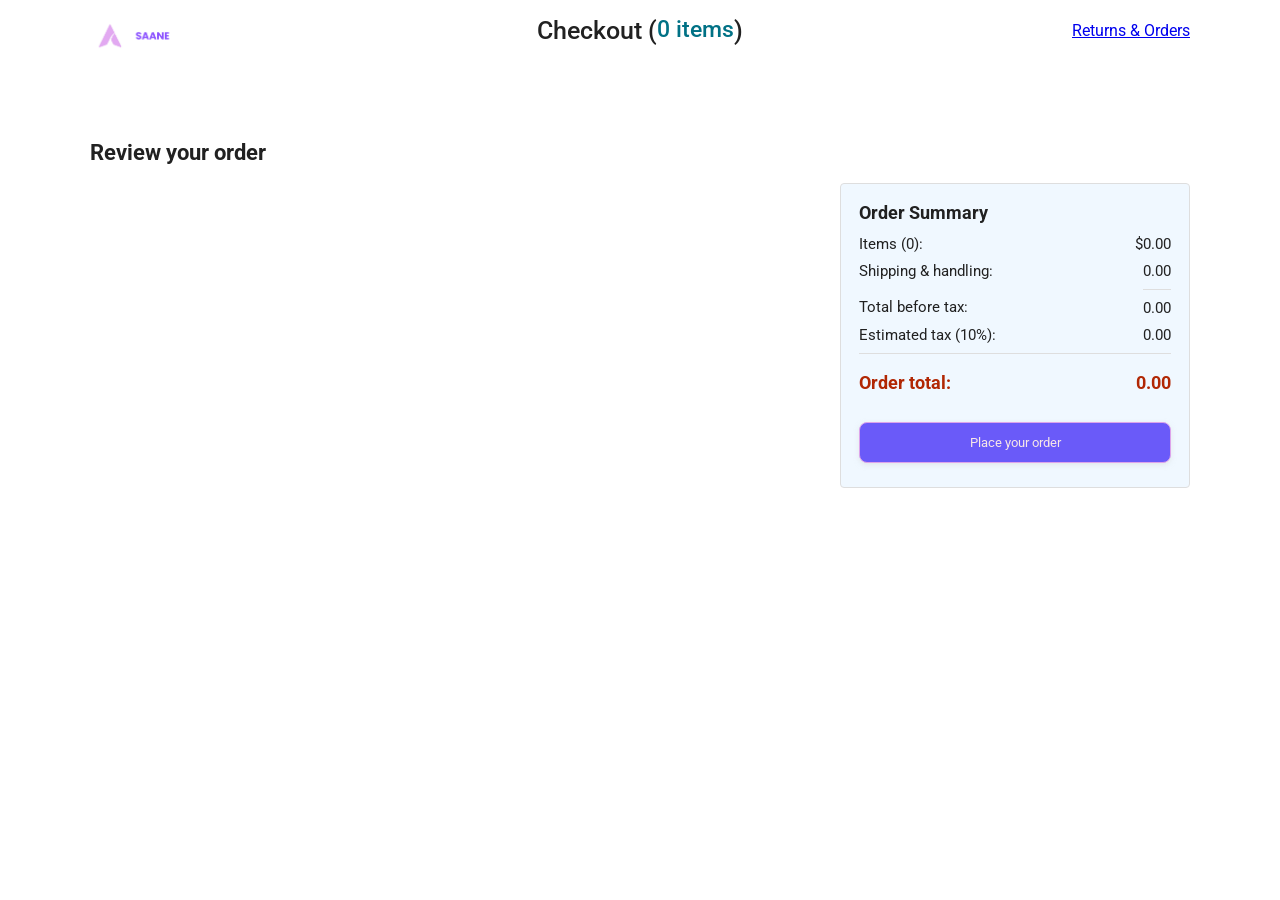
==== Checkout.html @ a3040a54 "initial commit" ====
<!DOCTYPE html>

<html>
  <head>
    <meta http-equiv="Content-Type" content="text/html; charset=UTF-8">
    <title>Checkout</title>

    <meta name="viewport" content="width=device-width, initial-scale=1">

    <link rel="preconnect" href="https://fonts.googleapis.com">
<link rel="preconnect" href="https://fonts.gstatic.com" crossorigin>
<link href="https://fonts.googleapis.com/css2?family=Roboto:wght@400;500;700&display=swap" rel="stylesheet">

    <link rel="stylesheet" href="styles/shared/general.css">
    <link rel="stylesheet" href="styles/checkout/checkout-header.css">
    <link rel="stylesheet" href="styles/checkout/checkout.css">
  </head>

  <body>

    <header class="js-checkout-header checkout-header">
      <div class="header-content">

        <section class="left-section">
          <a href="SAANE.html">
            <img class="amazon-logo" src="images/estd 2027.png">
            <!-- <img class="amazon-mobile-logo" src="./Checkout_files/amazon-mobile-logo.png"> -->
          </a>
        </section>

        <section class="middle-section">
          Checkout (<a class="js-return-to-home-link return-to-home-link" href="SAANE.html" data-testid="cart-quantity">0 items</a>)
        </section>

        <!-- <section class="right-section">
          <img class = 'buy-again-icon' src="images/icons/buy-again.png">
        </section> -->
        <section class="right-section">
        <a href="orders.html" id="returns-orders-link">
          <span>Returns</span>
          <span>& Orders</span>
        </a>
        </section>
      </div>
    </header>

    <main>
      <div class="page-title">Review your order</div>

      <section class="checkout-grid">

        <div class="js-cart-summary cart-summary"></div>

        <div class="js-payment-summary payment-summary">
      
    </div>

      </section>
    </main>

    <script type="module" src="scripts/pages/checkout.js"></script>
  
</body></html>
---- styles/shared/general.css ----
body {
  font-family: Roboto, Arial;
  color: rgb(33, 33, 33);
  /* The <body> element has a default margin of 8px
     on all sides. This removes the default margins. */
  margin: 0;
}

/* <p> elements have a default margin on the top
   and bottom. This removes the default margins. */
p {
  margin: 0;
}

button {
  cursor: pointer;
}

select {
  cursor: pointer;
}

input, select, button {
  font-family: Roboto, Arial;
}

.button-primary {
  color: rgb(247, 231, 231);
  background-color: #6a5af9;
  border: 1px solid rgb(221, 164, 235);
  border-radius: 8px;
  cursor: pointer;
  box-shadow: 0 2px 5px rgba(213, 217, 217, 0.5);
}

.button-primary:hover {
  background-color: rgb(202, 127, 231);
  border: 1px solid rgb(242, 194, 0);
}

.button-primary:active {
  background: rgb(50, 189, 224);
  border-color: rgb(61, 211, 231);
  box-shadow: none;
}

.button-secondary {
  color: rgb(33, 33, 33);
  background: white;
  border: 1px solid rgb(213, 217, 217);
  border-radius: 8px;
  cursor: pointer;
  box-shadow: 0 2px 5px rgba(213, 217, 217, 0.5);
}

.button-secondary:hover {
  background-color: rgb(247, 250, 250);
}

.button-secondary:active {
  background-color: rgb(237, 253, 255);
  box-shadow: none;
}

/* These styles will limit text to 2 lines. Anything
   beyond 2 lines will be replaced with "..."
   You can find this code by using an A.I. tool or by
   searching in Google.
   https://css-tricks.com/almanac/properties/l/line-clamp/ */
.limit-text-to-2-lines {
  display: -webkit-box;
  -webkit-line-clamp: 2;
  -webkit-box-orient: vertical;
  overflow: hidden;
}

.link-primary {
  color: rgb(1, 124, 182);
  cursor: pointer;
}

.link-primary:hover {
  color: rgb(196, 80, 0);
}

/* Styles for dropdown selectors. */
select {
  color: rgb(33, 33, 33);
  background-color: rgb(240, 240, 240);
  border: 1px solid rgb(213, 217, 217);
  border-radius: 8px;
  padding: 3px 5px;
  font-size: 15px;
  cursor: pointer;
  box-shadow: 0 2px 5px rgba(213, 217, 217, 0.5);
}

select:focus,
input:focus {
  outline: 2px solid rgb(255, 153, 0);
}
---- styles/checkout/checkout-header.css ----
.checkout-header {
  height: 60px;
  padding-left: 30px;
  padding-right: 30px;
  background-color: white;

  display: flex;
  justify-content: center;

  position: fixed;
  top: 0;
  left: 0;
  right: 0;
  z-index: 1000;
}

.checkout-header .header-content {
  width: 100%;
  max-width: 1100px;

  display: flex;
  align-items: center;
}

.checkout-header .left-section {
  width: 150px;
}

.checkout-header .amazon-logo {
  width: 100px;
  margin-top: 12px;
}

.checkout-header .amazon-mobile-logo {
  display: none;
}

@media (max-width: 575px) {
  .checkout-header .left-section {
    width: auto;
  }

  .checkout-header .amazon-logo {
    display: none;
  }

  .checkout-header .amazon-mobile-logo {
    display: inline-block;
    height: 35px;
    margin-top: 5px;
  }
}

.checkout-header .middle-section {
  flex: 1;
  flex-shrink: 0;
  text-align: center;

  font-size: 25px;
  font-weight: 500;

  position: relative;
  display: flex;
  justify-content: center;
}

.checkout-header .return-to-home-link {
  color: rgb(0, 113, 133);
  font-size: 23px;
  text-decoration: none;
  cursor: pointer;
}

.checkout-header .navigation-popover {
  font-size: 16px;
  font-weight: 400;

  background-color: #fff;
  padding: 20px 25px;
  border: 1px solid rgba(0, 0, 0, .2);
  box-shadow: 0 2px 4px rgb(0, 0, 0, 0.13);
  border-radius: 4px;

  position: absolute;
  top: 45px;

  display: none;
}

.checkout-header .navigation-popover .popover-message {
  margin-bottom: 15px;
}

.checkout-header .navigation-popover button {
  font-size: 15px;
  padding: 8px 30px;
  margin-left: 5px;
  margin-right: 5px;
}

.checkout-header .navigation-popover.is-visible {
  display: block;
}

@media (max-width: 1000px) {
  .checkout-header .middle-section {
    font-size: 20px;
    margin-right: 60px;
  }

  .checkout-header .return-to-home-link {
    font-size: 18px;
  }
}

@media (max-width: 575px) {
  .checkout-header .middle-section {
    margin-right: 5px;
  }
}

.checkout-header .right-section {
  text-align: right;
  width: 150px;
}
.buy-again-icon{
  width: 30px;
}

@media (max-width: 1000px) {
  .checkout-header .right-section {
    width: auto;
  }
}
---- styles/checkout/checkout.css ----
main {
  max-width: 1100px;
  padding-left: 30px;
  padding-right: 30px;

  margin-top: 140px;
  margin-bottom: 100px;

  /* margin-left and margin-right auto is a trick to center
    an element horizontally without needing a container. */
  margin-left: auto;
  margin-right: auto;
}

.page-title {
  font-weight: 700;
  font-size: 22px;
  margin-bottom: 18px;
}

.checkout-grid {
  display: grid;
  grid-template-columns: 1fr 350px;
  column-gap: 12px;

  /* Use align-items: start; so the elements in the grid
    won't stretch vertically. */
  align-items: start;
}

@media (max-width: 1000px) {
  main {
    max-width: 500px;
  }

  .checkout-grid {
    grid-template-columns: 1fr;
  }
}

.cart-item-container,
.payment-summary {
  background-color: aliceblue;
  border: 1px solid rgb(222, 222, 222);
  border-radius: 4px;
  padding: 18px;
}

.cart-item-container {
  margin-bottom: 12px;
}

.payment-summary {
  padding-bottom: 5px;
}

@media (max-width: 1000px) {
  .payment-summary {
    /* grid-row puts this element into a specific row in
      the grid. (Normally, an element's row is determined
      by how many elements are in the grid and the order
      of the elements in the HTML) */
    grid-row: 1;
    margin-bottom: 12px;
  }
}

.cart-item-container .delivery-date {
  color: darkolivegreen;
  font-weight: 700;
  font-size: 19px;
  margin-top: 5px;
  margin-bottom: 22px;
}

.cart-item-container .cart-item-details-grid {
  display: grid;
  grid-template-columns: 100px 1fr 1fr;
  column-gap: 25px;
}

@media (max-width: 1000px) {
  .cart-item-container .cart-item-details-grid {
    grid-template-columns: 100px 1fr;
    row-gap: 30px;
  }
}

.cart-item-container .product-image {
  max-width: 100%;
  max-height: 120px;

  /* margin-left and margin-right auto is a trick to center
    an element horizontally without needing a container. */
  margin-left: auto;
  margin-right: auto;
}

.cart-item-container .product-name {
  font-weight: 700;
  margin-bottom: 8px;
}

.cart-item-container .product-price {
  color: rgb(177, 39, 4);
  font-weight: 700;
  margin-bottom: 5px;
}

.cart-item-container .variation-info {
  margin-bottom: 3px;
}

.cart-item-container .product-quantity .link-primary {
  margin-left: 3px;
}

.cart-item-container .new-quantity-input {
  width: 50px;
  font-size: 16px;
}

/* The quantity text box and save quantity link are
  initially hidden. */
.cart-item-container .new-quantity-input,
.cart-item-container .save-quantity-link {
  display: none;
}

/* When updating the quantity we want to:
  1. Show a text box where the user can set a quantity.
  2. Hide the "Update" quantity link and replace it with
    a "Save" quantity link. */
.cart-item-container .is-updating-quantity .new-quantity-input,
.cart-item-container .is-updating-quantity .save-quantity-link {
  display: inline-block;
}

.cart-item-container .is-updating-quantity .quantity-label,
.cart-item-container .is-updating-quantity .update-quantity-link {
  display: none;
}

@media (max-width: 1000px) {
  .cart-item-container .delivery-options {
    /* This property means that this element will be
      placed in column 1 and will take up 2 columns
      in the grid. */
    grid-column: 1 / span 2;
  }
}

.cart-item-container .delivery-options-title {
  font-weight: 700;
  margin-bottom: 10px;
}

.cart-item-container .delivery-option {
  display: grid;
  grid-template-columns: 24px 1fr;
  margin-bottom: 12px;
  cursor: pointer;
}

.cart-item-container .delivery-option-input {
  margin-left: 0px;
  margin-right: 5px;
  cursor: pointer;
}

.cart-item-container .delivery-option-date {
  color: rgb(0, 118, 0);
  font-weight: 500;
  margin-bottom: 3px;
}

.cart-item-container .delivery-option-price {
  color: rgb(120, 120, 120);
  font-size: 15px;
}

.cart-summary .view-products-link {
  display: inline-block;
  padding: 8px 15px;
  text-decoration: none;
  margin-top: 10px;
}



.payment-summary .payment-summary-title {
  font-weight: 700;
  font-size: 18px;
  margin-bottom: 12px;
}

.quantity-btn {
  padding: 5px 10px;
  margin: 0 5px;
  cursor: pointer;
  border: none;
  border-radius: 3px;
  /* background-color: #bab3f3; */
}
.delete-icon {
  width: 16px;
  height: 16px;
  vertical-align: middle;
}

.quantity-label {
  min-width: 20px;
  display: inline-block;
  text-align: center;
}

.payment-summary .payment-summary-row {
  display: grid;
  grid-template-columns: 1fr auto;

  font-size: 15px;
  margin-bottom: 9px;
}

.payment-summary .payment-summary-money {
  text-align: right;
}

.payment-summary .subtotal-row .payment-summary-money {
  border-top: 1px solid rgb(222, 222, 222);
}

.payment-summary .subtotal-row div {
  padding-top: 9px;
}

.payment-summary .total-row {
  color: rgb(177, 39, 4);
  font-weight: 700;
  font-size: 18px;

  border-top: 1px solid rgb(222, 222, 222);
  padding-top: 18px;
}

.payment-summary .payment-buttons-disabled {
  pointer-events: none;
  opacity: 0.5;
}

.payment-summary .place-order-button {
  width: 100%;
  padding-top: 12px;
  padding-bottom: 12px;
  border-radius: 8px;

  margin-top: 20px;
  margin-bottom: 19px;
}

.payment-summary .paypal-button-container {
  margin-top: 20px;
}

.payment-summary .paypal-toggle {
  margin-top: 15px;
  display: flex;
  align-items: center;
}

.payment-summary .paypal-toggle input {
  cursor: pointer;
  display: inline-block;
  height: 20px;
  width: 20px;
  margin-left: 10px;
}

.paypal-button-container {
  display: none;
}

.use-paypal .place-order-button {
  display: none;
}

.use-paypal .paypal-button-container {
  display: block;
}
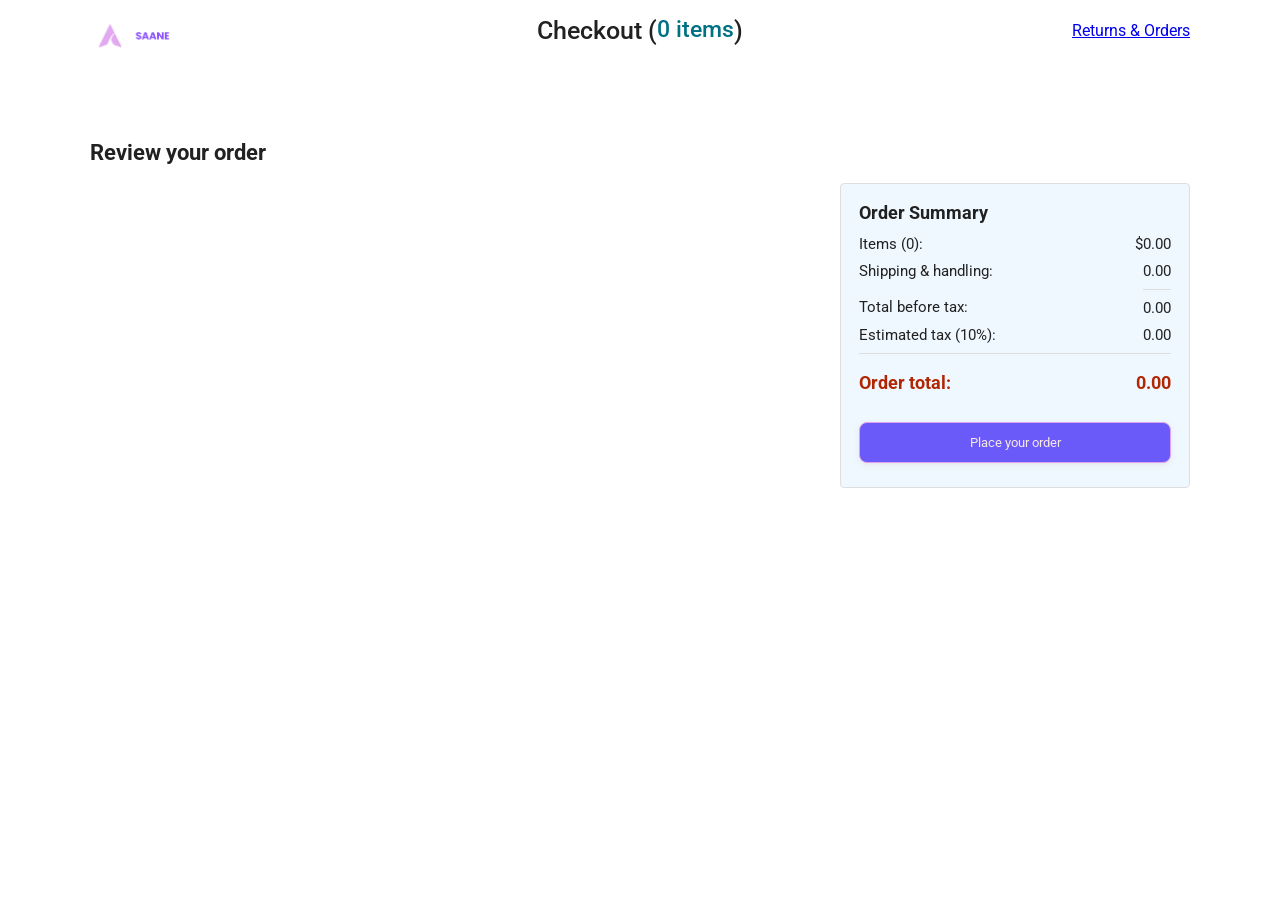
==== commit ee6ce9de: "Update Checkout.html" ====
--- a/Checkout.html
+++ b/Checkout.html
@@ -22,7 +22,7 @@
       <div class="header-content">
 
         <section class="left-section">
-          <a href="SAANE.html">
+          <a href="index.html">
             <img class="amazon-logo" src="images/estd 2027.png">
             <!-- <img class="amazon-mobile-logo" src="./Checkout_files/amazon-mobile-logo.png"> -->
           </a>
@@ -60,4 +60,4 @@
 
     <script type="module" src="scripts/pages/checkout.js"></script>
   
-</body></html>+</body></html>
